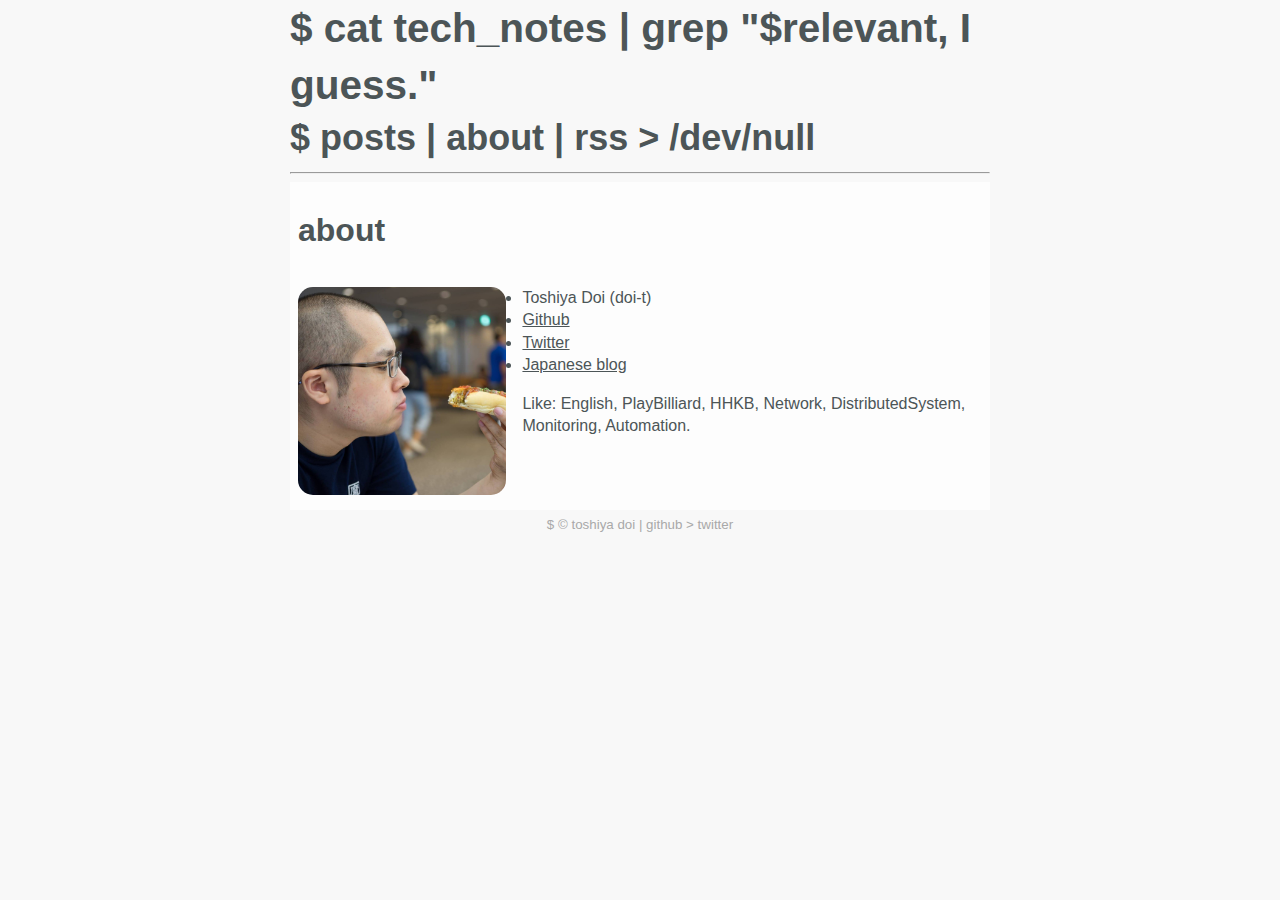
==== about/index.html @ e24a250f "dynamoic font size for title and menu" ====
<!doctype html>
<html lang="en">

<head>
  <meta name="generator" content="Hugo 0.53" />
  <meta charset="utf-8">
  <meta name="viewport" content="width=device-width, initial-scale=1, shrink-to-fit=no">
  <meta name="author" content="Toshiya Doi">
  <meta name="description" content="Random tech notes as an output and practice writing English.">
  <link href="/img/favicon.png"/ rel="shortcut icon" type="image/png">
  <link href="/css/blog-design.css" rel="stylesheet" type='text/css'>
  <link href="/css/chroma-styles.css" rel="stylesheet" type='text/css'>
  <link href='https://fonts.google.com/specimen/Source+Code+Pro' rel='stylesheet' type='text/css'>
  <link href='https://fonts.google.com/specimen/Roboto' rel='stylesheet' type='text/css'>

  
  <title>about $ cat tech_notes | grep &#34;$relevant, I guess.&#34;</title>
  

</head>

<body>
  <div class="blog-title">
    <a href="https://doi-t.net/" style="text-decoration: none;">
      $ cat tech_notes | grep &#34;$relevant, I guess.&#34;
    </a>
  </div>

  <nav>
  <div class="menu">
  <strong>
    $
    
    
    
        
            <a href="/">posts</a> |
        
    
        
            <a href="/about/">about</a> |
        
    
        
            <a href="/index.xml">rss</a> >
        
    
    /dev/null
  </strong>
  </div>
  </nav>

  <hr>

  <div class="post">
  

<div class="about-container">

    <div class="about-title">
    <h1>about</h1>
    </div>

    <div class="self-icon">
      <img src="/img/doi-t.jpg" />
    </div>

    <div class="about">
        <li>Toshiya Doi (doi-t)</li>
        <li><a href="https://github.com/doi-t">Github</a></li>
        <li><a href="https://twitter.com/DDDDoi">Twitter</a></li>
        <li><a href="http://doi-t.hatenablog.com">Japanese blog</a></li>
        </ul>
        <p>Like: English, PlayBilliard, HHKB, Network, DistributedSystem, Monitoring, Automation.</p>

    </div>

</div>

  </div>
</body>

<footer>
  <div class="footer-link">
      $ &copy; <a href="https://doi-t.net//about">toshiya doi</a> | <a href="https://github.com/doi-t">github</a> > <a href="https://twitter.com/DDDDoi">twitter</a>
  </div>
</footer>

</html>
---- css/blog-design.css ----
body {
  margin: 0 auto;
  max-width: 700px;
  line-height: 1.4;
  color: #4C5557;
  padding: 0 10px;
  background-color: #f8f8f8;
  font-family: 'Roboto', sans-serif;
}

footer {
  padding: 6px;
  text-align: center;
  color: darkgray;
  font-size: smaller;
  font-family: 'Source Code Pro', sans-serif;
}

footer a {
  color: darkgray !important;
  text-decoration: none;
}

code {
  font-family: 'Source Code Pro', sans-serif;
  background-color: #f8f8f8;
}

pre, .highlight pre {
  overflow: auto;
  padding: 16px;
}

h1,
h2,
h3,
h4,
h5,
h6 {
  line-height: 1.2
}

blockquote {
  font-style: italic;
  padding-left: 8px;
  margin: auto;
  border-left: 5px solid #eee;
}

ul, ol {
  padding-left: 25px;
}

table { 
  width: 100%;
  border: 1px solid #4C5557;
  border-collapse: collapse;
}
th, td {
  border: 1px solid black;
  padding: 8px;
}

.blog-title {
  font-weight: bold;
  text-align: left;
  font-family: 'Source Code Pro', sans-serif;
  font-size: 4.5vmin;
}

.post-date {
  text-align: right;
  color: darkgray;
  font-size: smaller;
}

.post {
  padding: 8px;
  background-color: #FDFDFD;
}

.post img {
    max-width: 100%;
    max-height: auto; 
}

a:link, a:visited, a:hover, a:active {
  color: #4C5557;
}

.menu {
  font-size: 4vmin;
}

.menu a:link, a:visited {
  text-decoration: none;
}

.menu a:hover, a:active {
  text-decoration: underline;
}

.about-container {
  display: grid;
  grid-gap: 16px;
}

.about-title {
  grid-column: 1 / span 4;
  grid-row: 1;
}

.self-icon {
  grid-column: 1;
  grid-row: 2;
}

.self-icon img {
  border-radius: 15px;
  min-width: 100px;
  max-height: auto; 
}

.about {
  grid-column: 2 / span 3;
  grid-row: 2;
}
---- css/chroma-styles.css ----
/* Background */ .chroma { background-color: #f8f8f8 }
/* Other */ .chroma .x { color: #000000 }
/* Error */ .chroma .err { color: #a40000 }
/* LineTableTD */ .chroma .lntd { vertical-align: top; padding: 0; margin: 0; border: 0; }
/* LineTable */ .chroma .lntable { border-spacing: 0; padding: 0; margin: 0; border: 0; width: auto; overflow: auto; display: block; }
/* LineHighlight */ .chroma .hl { display: block; width: 100%;background-color: #ffffcc }
/* LineNumbersTable */ .chroma .lnt { margin-right: 0.4em; padding: 0 0.4em 0 0.4em; }
/* LineNumbers */ .chroma .ln { margin-right: 0.4em; padding: 0 0.4em 0 0.4em; }
/* Keyword */ .chroma .k { color: #204a87; font-weight: bold }
/* KeywordConstant */ .chroma .kc { color: #204a87; font-weight: bold }
/* KeywordDeclaration */ .chroma .kd { color: #204a87; font-weight: bold }
/* KeywordNamespace */ .chroma .kn { color: #204a87; font-weight: bold }
/* KeywordPseudo */ .chroma .kp { color: #204a87; font-weight: bold }
/* KeywordReserved */ .chroma .kr { color: #204a87; font-weight: bold }
/* KeywordType */ .chroma .kt { color: #204a87; font-weight: bold }
/* Name */ .chroma .n { color: #000000 }
/* NameAttribute */ .chroma .na { color: #c4a000 }
/* NameBuiltin */ .chroma .nb { color: #204a87 }
/* NameBuiltinPseudo */ .chroma .bp { color: #3465a4 }
/* NameClass */ .chroma .nc { color: #000000 }
/* NameConstant */ .chroma .no { color: #000000 }
/* NameDecorator */ .chroma .nd { color: #5c35cc; font-weight: bold }
/* NameEntity */ .chroma .ni { color: #ce5c00 }
/* NameException */ .chroma .ne { color: #cc0000; font-weight: bold }
/* NameFunction */ .chroma .nf { color: #000000 }
/* NameFunctionMagic */ .chroma .fm { color: #000000 }
/* NameLabel */ .chroma .nl { color: #f57900 }
/* NameNamespace */ .chroma .nn { color: #000000 }
/* NameOther */ .chroma .nx { color: #000000 }
/* NameProperty */ .chroma .py { color: #000000 }
/* NameTag */ .chroma .nt { color: #204a87; font-weight: bold }
/* NameVariable */ .chroma .nv { color: #000000 }
/* NameVariableClass */ .chroma .vc { color: #000000 }
/* NameVariableGlobal */ .chroma .vg { color: #000000 }
/* NameVariableInstance */ .chroma .vi { color: #000000 }
/* NameVariableMagic */ .chroma .vm { color: #000000 }
/* Literal */ .chroma .l { color: #000000 }
/* LiteralDate */ .chroma .ld { color: #000000 }
/* LiteralString */ .chroma .s { color: #4e9a06 }
/* LiteralStringAffix */ .chroma .sa { color: #4e9a06 }
/* LiteralStringBacktick */ .chroma .sb { color: #4e9a06 }
/* LiteralStringChar */ .chroma .sc { color: #4e9a06 }
/* LiteralStringDelimiter */ .chroma .dl { color: #4e9a06 }
/* LiteralStringDoc */ .chroma .sd { color: #8f5902; font-style: italic }
/* LiteralStringDouble */ .chroma .s2 { color: #4e9a06 }
/* LiteralStringEscape */ .chroma .se { color: #4e9a06 }
/* LiteralStringHeredoc */ .chroma .sh { color: #4e9a06 }
/* LiteralStringInterpol */ .chroma .si { color: #4e9a06 }
/* LiteralStringOther */ .chroma .sx { color: #4e9a06 }
/* LiteralStringRegex */ .chroma .sr { color: #4e9a06 }
/* LiteralStringSingle */ .chroma .s1 { color: #4e9a06 }
/* LiteralStringSymbol */ .chroma .ss { color: #4e9a06 }
/* LiteralNumber */ .chroma .m { color: #0000cf; font-weight: bold }
/* LiteralNumberBin */ .chroma .mb { color: #0000cf; font-weight: bold }
/* LiteralNumberFloat */ .chroma .mf { color: #0000cf; font-weight: bold }
/* LiteralNumberHex */ .chroma .mh { color: #0000cf; font-weight: bold }
/* LiteralNumberInteger */ .chroma .mi { color: #0000cf; font-weight: bold }
/* LiteralNumberIntegerLong */ .chroma .il { color: #0000cf; font-weight: bold }
/* LiteralNumberOct */ .chroma .mo { color: #0000cf; font-weight: bold }
/* Operator */ .chroma .o { color: #ce5c00; font-weight: bold }
/* OperatorWord */ .chroma .ow { color: #204a87; font-weight: bold }
/* Punctuation */ .chroma .p { color: #000000; font-weight: bold }
/* Comment */ .chroma .c { color: #8f5902; font-style: italic }
/* CommentHashbang */ .chroma .ch { color: #8f5902; font-style: italic }
/* CommentMultiline */ .chroma .cm { color: #8f5902; font-style: italic }
/* CommentSingle */ .chroma .c1 { color: #8f5902; font-style: italic }
/* CommentSpecial */ .chroma .cs { color: #8f5902; font-style: italic }
/* CommentPreproc */ .chroma .cp { color: #8f5902; font-style: italic }
/* CommentPreprocFile */ .chroma .cpf { color: #8f5902; font-style: italic }
/* Generic */ .chroma .g { color: #000000 }
/* GenericDeleted */ .chroma .gd { color: #a40000 }
/* GenericEmph */ .chroma .ge { color: #000000; font-style: italic }
/* GenericError */ .chroma .gr { color: #ef2929 }
/* GenericHeading */ .chroma .gh { color: #000080; font-weight: bold }
/* GenericInserted */ .chroma .gi { color: #00a000 }
/* GenericOutput */ .chroma .go { color: #000000; font-style: italic }
/* GenericPrompt */ .chroma .gp { color: #8f5902 }
/* GenericStrong */ .chroma .gs { color: #000000; font-weight: bold }
/* GenericSubheading */ .chroma .gu { color: #800080; font-weight: bold }
/* GenericTraceback */ .chroma .gt { color: #a40000; font-weight: bold }
/* GenericUnderline */ .chroma .gl { color: #000000; text-decoration: underline }
/* TextWhitespace */ .chroma .w { color: #f8f8f8; text-decoration: underline }
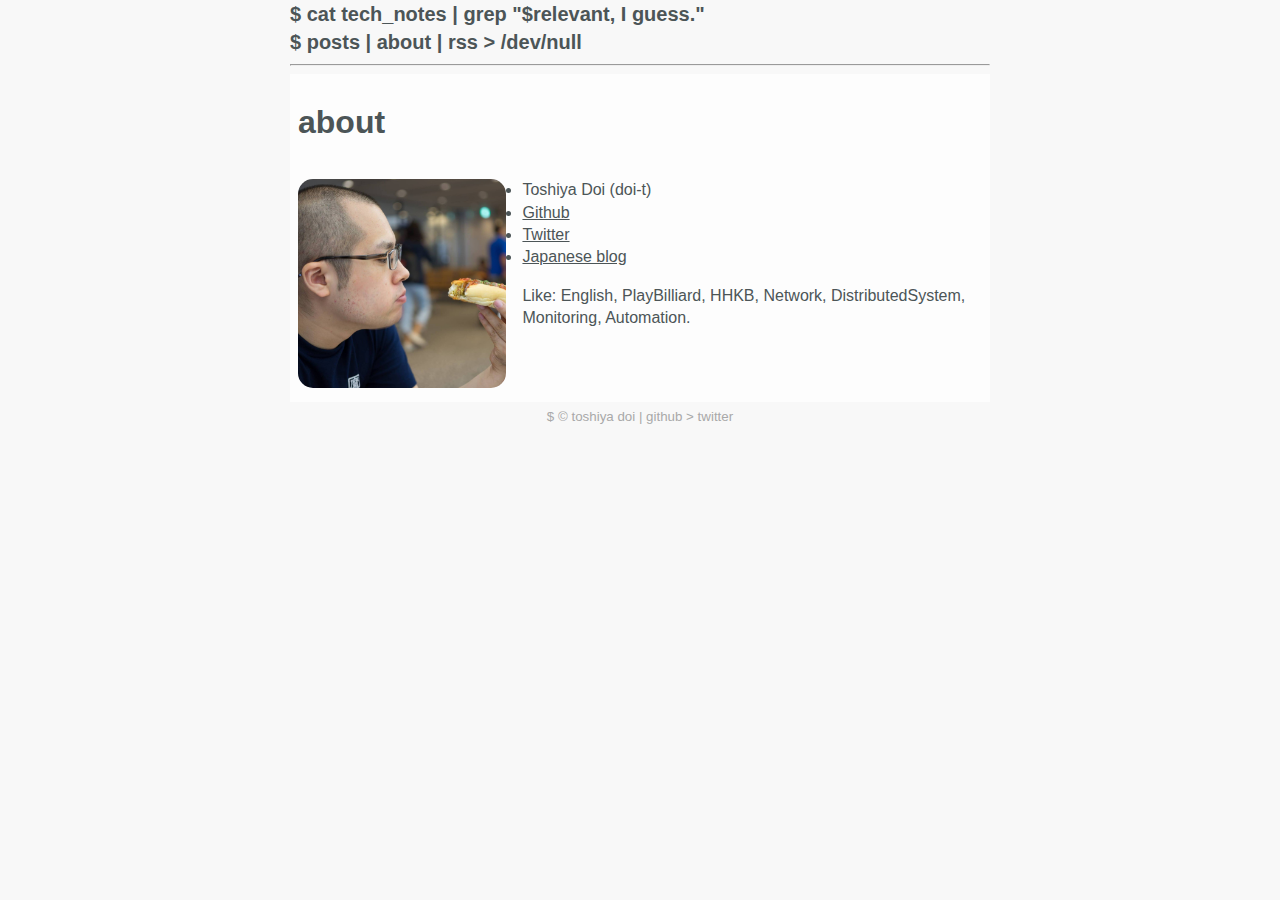
==== commit 019d5c2e: "Enable google analitics" ====
--- a/about/index.html
+++ b/about/index.html
@@ -12,6 +12,18 @@
   <link href="/css/chroma-styles.css" rel="stylesheet" type='text/css'>
   <link href='https://fonts.google.com/specimen/Source+Code+Pro' rel='stylesheet' type='text/css'>
   <link href='https://fonts.google.com/specimen/Roboto' rel='stylesheet' type='text/css'>
+  
+<script type="application/javascript">
+var doNotTrack = false;
+if (!doNotTrack) {
+	window.ga=window.ga||function(){(ga.q=ga.q||[]).push(arguments)};ga.l=+new Date;
+	ga('create', 'UA-48136686-2', 'auto');
+	
+	ga('send', 'pageview');
+}
+</script>
+<script async src='https://www.google-analytics.com/analytics.js'></script>
+
 
   
   <title>about $ cat tech_notes | grep &#34;$relevant, I guess.&#34;</title>
--- a/css/blog-design.css
+++ b/css/blog-design.css
@@ -1,5 +1,5 @@
 body {
-  margin: 0 auto;
+  margin: 0px auto;
   max-width: 700px;
   line-height: 1.4;
   color: #4C5557;
@@ -61,11 +61,28 @@
   padding: 8px;
 }
 
-.blog-title {
+div.blog-title {
   font-weight: bold;
   text-align: left;
   font-family: 'Source Code Pro', sans-serif;
-  font-size: 4.5vmin;
+}
+
+@media screen and (min-width: 601px) {
+  .blog-title {
+    font-size: 20px;
+  }
+  .menu {
+    font-size: 20px;
+  }
+}
+
+@media screen and (max-width: 600px) {
+  .blog-title {
+    font-size: 16px;
+  }
+  .menu {
+    font-size: 16px;
+  }
 }
 
 .post-date {
@@ -77,19 +94,16 @@
 .post {
   padding: 8px;
   background-color: #FDFDFD;
+  margin: auto;
 }
 
 .post img {
-    max-width: 100%;
-    max-height: auto; 
+  max-width: 100%;
+  max-height: auto; 
 }
 
 a:link, a:visited, a:hover, a:active {
   color: #4C5557;
-}
-
-.menu {
-  font-size: 4vmin;
 }
 
 .menu a:link, a:visited {
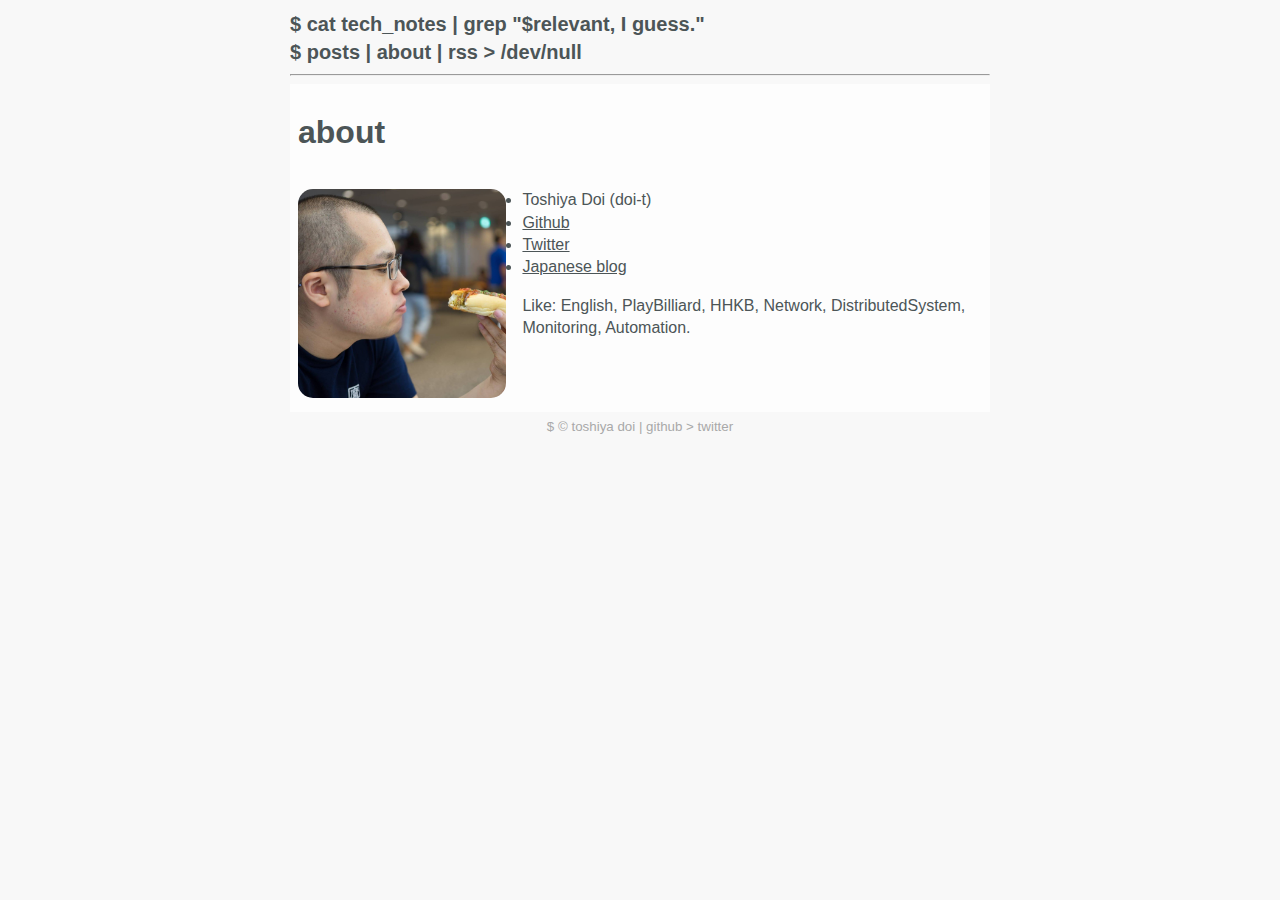
==== commit 2bb5efe2: "sticky menu bar" ====
--- a/about/index.html
+++ b/about/index.html
@@ -6,7 +6,12 @@
   <meta charset="utf-8">
   <meta name="viewport" content="width=device-width, initial-scale=1, shrink-to-fit=no">
   <meta name="author" content="Toshiya Doi">
-  <meta name="description" content="Random tech notes as an output and practice writing English.">
+  <meta name="description" content="百日半狂乱: random tech notes in English.">
+  <meta property="og:title" content="$ cat tech_notes | grep &#34;$relevant, I guess.&#34;">
+  <meta property="og:description" content="百日半狂乱: random tech notes in English.">
+  <meta name="twitter:card" value="summary">
+  <meta name="twitter:title" content="$ cat tech_notes | grep &#34;$relevant, I guess.&#34;">
+  <meta name="twitter:description" content="百日半狂乱: random tech notes in English.">
   <link href="/img/favicon.png"/ rel="shortcut icon" type="image/png">
   <link href="/css/blog-design.css" rel="stylesheet" type='text/css'>
   <link href="/css/chroma-styles.css" rel="stylesheet" type='text/css'>
@@ -38,8 +43,8 @@
     </a>
   </div>
 
+  <div id="menu">
   <nav>
-  <div class="menu">
   <strong>
     $
     
@@ -59,10 +64,11 @@
     
     /dev/null
   </strong>
+  </nav>
   </div>
-  </nav>
 
   <hr>
+
 
   <div class="post">
   
@@ -90,6 +96,22 @@
 </div>
 
   </div>
+
+<script>
+  window.onscroll = function() {myFunction()};
+
+  var navbar = document.getElementById("menu");
+  var sticky = navbar.offsetTop;
+
+  function myFunction() {
+    if (window.pageYOffset >= sticky) {
+      navbar.classList.add("sticky")
+    } else {
+      navbar.classList.remove("sticky");
+    }
+  }
+</script>
+
 </body>
 
 <footer>
--- a/css/blog-design.css
+++ b/css/blog-design.css
@@ -1,5 +1,5 @@
 body {
-  margin: 0px auto;
+  margin: 10px auto;
   max-width: 700px;
   line-height: 1.4;
   color: #4C5557;
@@ -71,7 +71,7 @@
   .blog-title {
     font-size: 20px;
   }
-  .menu {
+  #menu {
     font-size: 20px;
   }
 }
@@ -80,7 +80,7 @@
   .blog-title {
     font-size: 16px;
   }
-  .menu {
+  #menu {
     font-size: 16px;
   }
 }
@@ -106,12 +106,24 @@
   color: #4C5557;
 }
 
-.menu a:link, a:visited {
+#menu a:link, a:visited {
   text-decoration: none;
 }
 
-.menu a:hover, a:active {
+#menu a:hover, a:active {
   text-decoration: underline;
+}
+
+.sticky {
+  position: fixed;
+  top: 0;
+  width: 100%;
+  line-height: 1.6;
+  background-color: #f8f8f8;
+}
+
+.sticky + .post {
+  padding-top: 60px;
 }
 
 .about-container {
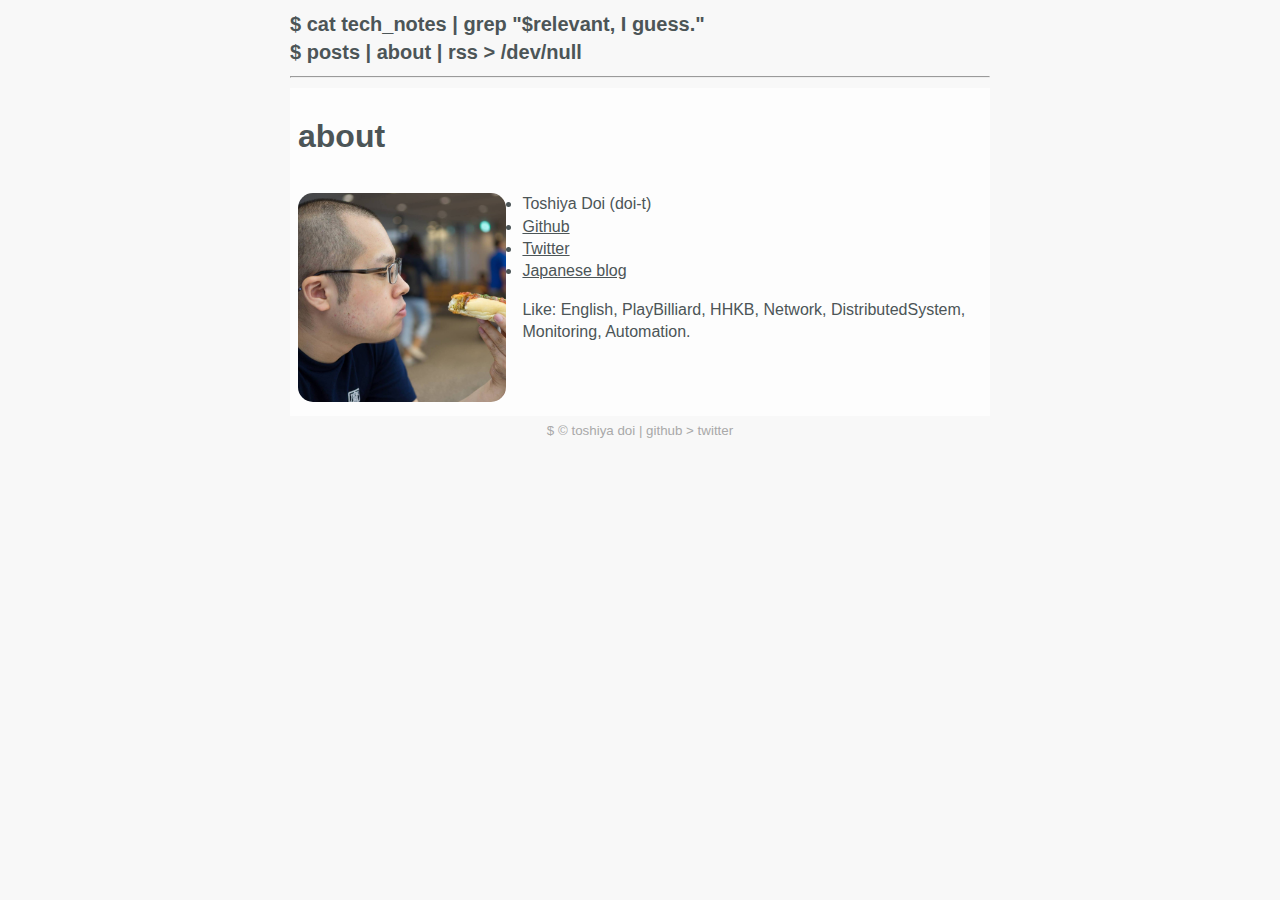
==== commit c9d2af33: "stick horizontal rule" ====
--- a/about/index.html
+++ b/about/index.html
@@ -65,10 +65,10 @@
     /dev/null
   </strong>
   </nav>
-  </div>
 
   <hr>
 
+  </div>
 
   <div class="post">
   
--- a/css/blog-design.css
+++ b/css/blog-design.css
@@ -117,8 +117,7 @@
 .sticky {
   position: fixed;
   top: 0;
-  width: 100%;
-  line-height: 1.6;
+  width: 700px;
   background-color: #f8f8f8;
 }
 
